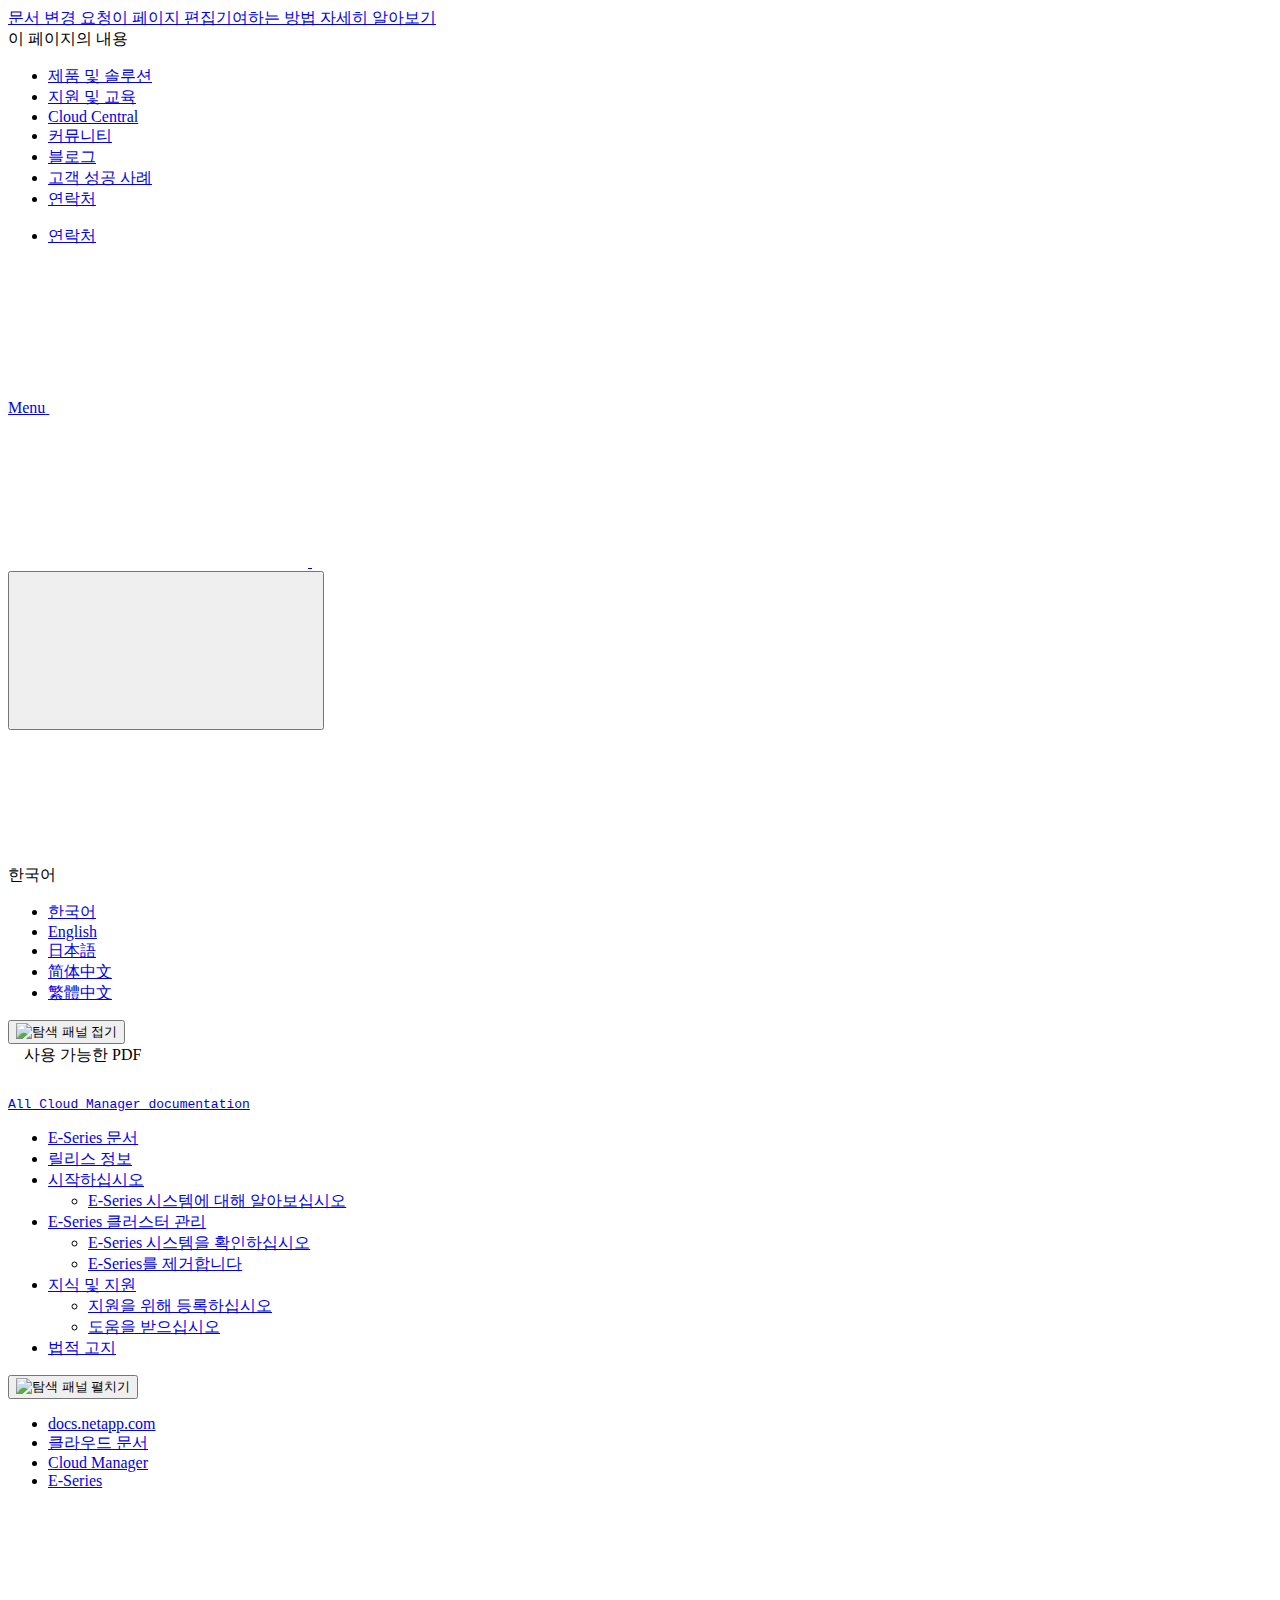
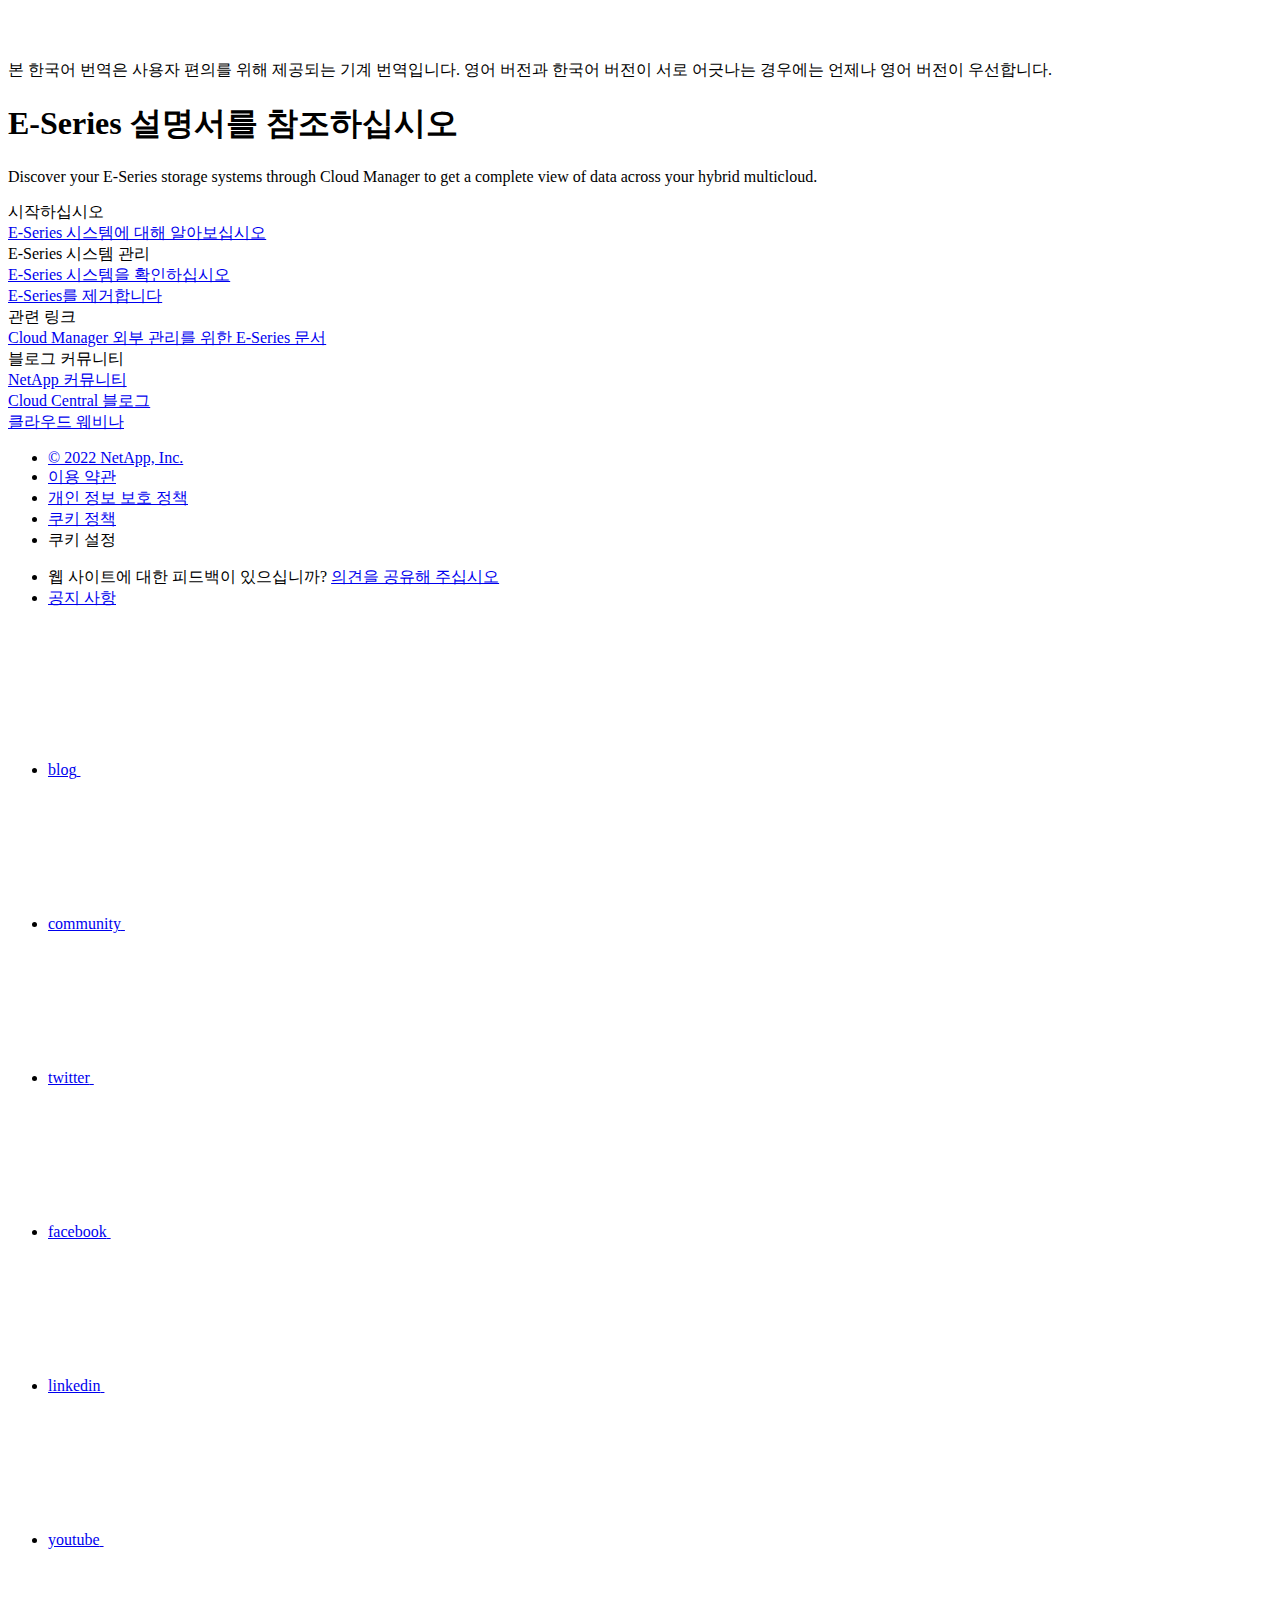
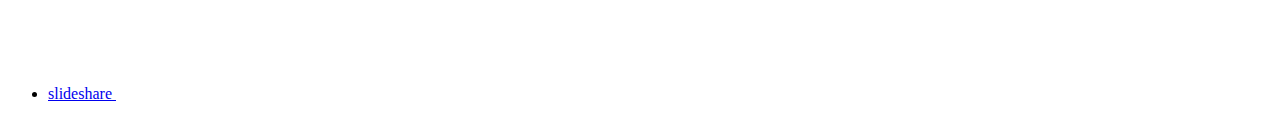
==== index.html @ c034c218 "Deploying to gh-pages from  @ ea66c9b40845c9dbe116213fdccd27b79428e49b 🚀" ====
<!DOCTYPE html>
<html lang="ko">
  <head class="at-element-marker">
  <title>E-Series 설명서를 참조하십시오 | NetApp Documentation</title>
  <meta charset="utf-8">
  <meta http-equiv="x-ua-compatible" content="ie=edge,chrome=1">
  <meta http-equiv="language" content="en">
  <meta name="viewport" content="width=device-width, initial-scale=1">
  <meta property="og:title" content="E-Series 설명서를 참조하십시오 | NetApp Documentation" />
	<meta property="og:type" content="website" />
	<meta property="og:url" content="https://docs.netapp.com/ko-kr/cloud-manager-e-series/index.html" />
	<meta property="og:description" content="Cloud Manager를 통해 E-Series 스토리지 시스템을 검색하여 하이브리드 멀티 클라우드 전체의 데이터를 완벽하게 파악할 수 있습니다." />
  <meta property="og:image" content="https://docs.netapp.com/ko-kr/cloud-manager-e-series/images/logo-tophat-social.png" />
  <meta property="og:image:alt" content="NetApp Logo" />
  <meta name="format-detection" content="telephone=no">
  <meta http-equiv="Content-Type" content="text/html; charset=utf-8">
  <meta http-equiv="encoding" content="utf-8">
  <meta http-equiv="nss-type" content="Product Documentation"/>
  <meta http-equiv="nss-subtype" content="User Guide"/><meta name="description" content="Cloud Manager를 통해 E-Series 스토리지 시스템을 검색하여 하이브리드 멀티 클라우드 전체의 데이터를 완벽하게 파악할 수 있습니다.">
  <meta name="keywords" content=" "><!-- Icons -->
  <link rel="icon" href="/ko-kr/cloud-manager-e-series/images/favicon.ico" type="image/x-icon">

  <!-- RSS Feed --><link rel="alternate" type="application/rss+xml" title="NetApp Documentation" href="/ko-kr/cloud-manager-e-series/feed.xml"><!-- CSS Definitions: NetApp CSS should be defined after generic css -->

  <!-- Elastic Search -->
  <link rel="stylesheet" href="//cdn.jsdelivr.net/searchkit/0.10.0/theme.css">

  <!-- Controls AsciiDoctor Admonition Blocks -->
  <link rel="stylesheet" type="text/css" href="/ko-kr/cloud-manager-e-series/css/font-awesome.min.css">

  <!-- Controls the shadow effect for search dropdown menu -->
  <link rel="stylesheet" href="/ko-kr/cloud-manager-e-series/css/boxshadowproperties.css">

  <!-- NetApp CSS controls the technical content -->
  <link rel="stylesheet" type="text/css" href="/ko-kr/cloud-manager-e-series/css/netapp.css">

  <!-- WWW CSS Content -->
  <link rel="stylesheet" type="text/css" href="/ko-kr/cloud-manager-e-series/css/www-luci-dotcom.min.css">
  <link rel="stylesheet" type="text/css" href="/ko-kr/cloud-manager-e-series/css/www-netapp-dotcom.css">
  <link rel="stylesheet" href="/ko-kr/cloud-manager-e-series/css/www-netapp-library-critical.min.css" media="all" >
  <link rel="stylesheet" href="/ko-kr/cloud-manager-e-series/css/www-netapp-library-non-critical.min.css" as="style" onload="this.onload=null;this.rel='stylesheet'">
  <link rel="stylesheet" href="/ko-kr/cloud-manager-e-series/css/www-netapp-library-global-header-footer.min.css">

  <!-- NetApp IE Customizations -->
  <link rel="stylesheet" href='/ko-kr/cloud-manager-e-series/css/na-utility.css' type='text/css'>
  <link rel="stylesheet" href='/ko-kr/cloud-manager-e-series/css/na-sidebar.css' type='text/css'>
  <link rel='stylesheet' href='/ko-kr/cloud-manager-e-series/css/clouddocs.css' type='text/css'>
  <link rel='stylesheet' href='/ko-kr/cloud-manager-e-series/css/custom-dropdown.css' type='text/css'>
  <link rel='stylesheet' href='/ko-kr/cloud-manager-e-series/css/na-pagenav.css' type='text/css'>

  
  <link rel="stylesheet" href="/ko-kr/cloud-manager-e-series/css/landing-page.css" type="text/css">
  <link rel="stylesheet" href="/ko-kr/cloud-manager-e-series/css/tabbed-blocks.css" type="text/css">
  <!-- Canonical url -->
  <link rel='stylesheet' href='/ko-kr/cloud-manager-e-series/css/na-feature.css' type='text/css'><!-- Top level site integrations --><script>
    function addAdobeLaunch(adobeId) {
      var head = document.getElementsByTagName('head')[0];
      var adobe = document.createElement("script");
      adobe.type = "text/plain";
      adobe.className = "optanon-category-C0002";
      adobe.src = "//assets.adobedtm.com/60287eadf1ee/c284da483c83/"+adobeId+".min.js";
      head.appendChild(adobe);
    }

    function addGoogleAnalytics(gtagId) {
      var google = document.createElement("script");
      google.type = "text/plain";
      google.className = "optanon-category-C0002";
      google.src = "https://www.googletagmanager.com/gtag/js?id="+gtagId;
      var head = document.getElementsByTagName('head')[0];
      head.appendChild(google);

      window.dataLayer = window.dataLayer || [];
      function gtag(){dataLayer.push(arguments);}
      gtag('js', new Date());
      gtag('config', gtagId);
    }

    function addConsent(consentId) {
      var head = document.getElementsByTagName('head')[0];
      var onetrustConsent = document.createElement("script");
      onetrustConsent.type = "text/javascript";
      onetrustConsent.src = "https://cdn.cookielaw.org/consent/"+consentId+"/OtAutoBlock.js";
      head.appendChild(onetrustConsent);

      var onetrustScript = document.createElement("script");
      onetrustScript.type = "text/javascript";
      onetrustScript.src = "https://cdn.cookielaw.org/scripttemplates/otSDKStub.js";
      onetrustScript.charset = "UTF-8";
      onetrustScript.dataset.documentLanguage = "true";
      onetrustScript.dataset.domainScript = consentId;
      head.appendChild(onetrustScript);
    }addConsent("72570c5c-fe30-465f-b0e0-b77f7fb4ae34");
    addAdobeLaunch("launch-e9ff3acac59f");
    addGoogleAnalytics("UA-81697994-3");function OptanonWrapper() { }
  </script>
  <script src="https://cdnjs.cloudflare.com/ajax/libs/jquery/2.1.4/jquery.min.js"></script>
  <script src="https://cdnjs.cloudflare.com/ajax/libs/jquery-cookie/1.4.1/jquery.cookie.min.js"></script>

  <!-- Used for Product Family Page Sidebar Visibility --><!-- Used to import Promise for IE. Required for SearchKit -->
  <script src="https://cdnjs.cloudflare.com/ajax/libs/bluebird/3.3.5/bluebird.min.js"></script><script src='/ko-kr/cloud-manager-e-series/js/na-search.js'></script><script src='/ko-kr/cloud-manager-e-series/js/na-pagenav.js'></script><link rel='stylesheet' href='/ko-kr/cloud-manager-e-series/css/prism.css' type='text/css'>
  <link rel='stylesheet' href='/ko-kr/cloud-manager-e-series/css/prism-netapp.css' type='text/css'>


  <script src='/ko-kr/cloud-manager-e-series/js/na-utility.js'></script>
  <script src='/ko-kr/cloud-manager-e-series/js/clouddocs.js'></script>
  <script src='/ko-kr/cloud-manager-e-series/js/jquery.navgoco.min.js'></script>
  <script src="https://maxcdn.bootstrapcdn.com/bootstrap/3.3.7/js/bootstrap.min.js" integrity="sha384-Tc5IQib027qvyjSMfHjOMaLkfuWVxZxUPnCJA7l2mCWNIpG9mGCD8wGNIcPD7Txa" crossorigin="anonymous"></script>
  <script src='/ko-kr/cloud-manager-e-series/js/toc.js'></script>
  <script src='/ko-kr/cloud-manager-e-series/js/customscripts.js'></script><script>
      $(document).ready(function() {
          
          var collapseOnInit = true;
          

          var navSettings = {
              "caretHtml": '',
              "accordion": collapseOnInit,
              "openClass": 'active', // open
              "save": false, // leave false or nav highlighting doesn't work right
              "cookie": {
                  "name": 'navgoco',
                  "expires": false,
                  "path": '/'
              },
              "slide": {
                  "duration": 400,
                  "easing": 'swing'
              }
          };

          // Initialize navgoco with default options
          $("#mysidebar").navgoco(navSettings);
          

          $("#collapseAll").click(function(e) {
              e.preventDefault();
              $("#mysidebar").navgoco('toggle', false);
          });

          $("#expandAll").click(function(e) {
              e.preventDefault();
              $("#mysidebar").navgoco('toggle', true);
          });

      });

  </script>
  <script>
      $(document).ready(function() {
          $("#tg-sb-link").click(function() {
              $("#tg-sb-sidebar").toggle();
              $("#tg-sb-content").toggleClass('col-md-9');
              $("#tg-sb-content").toggleClass('col-md-12');
              $("#tg-sb-icon").toggleClass('fa-toggle-on');
              $("#tg-sb-icon").toggleClass('fa-toggle-off');
          });
      });
  </script>
  <script src='/ko-kr/cloud-manager-e-series/js/custom-dropdown.js'></script>
  <script src='/ko-kr/cloud-manager-e-series/js/FileSaver.min.js'></script>
  <script src='/ko-kr/cloud-manager-e-series/js/jszip-utils.min.js'></script>
  <script src='/ko-kr/cloud-manager-e-series/js/jszip.min.js'></script>
  <script src='/ko-kr/cloud-manager-e-series/js/pdf-ux.js'></script>
</head>


  <body class role="document" data-flavor="">
    <div id="page" class="n-off-canvas-menu">
      <div class="n-off-canvas-menu__menu"><!--TODO: Add offcanvas code --></div>
      <div class="n-off-canvas-menu__content-wrap">
        <header class="site-header" id="banner">
  
  <!-- Start Page Toolbar -->
  
  <div class="page-nav-toolbar"><div class="page-nav-contribute"><a target="_blank" href="https://github.com/NetAppDocs/cloud-manager-e-series/issues/new?body=Page%3A%20[E-Series 설명서를 참조하십시오](https://docs.netapp.com/ko-kr/cloud-manager-e-series/index.html)&template=public-issue-template.md" class="page-nav-contribute-link" role="button"><img src="/ko-kr/cloud-manager-e-series/images/discuss-sm.svg" alt="" class="github-icon" />문서 변경 요청</a><a target="_blank" href="https://github.com/NetAppDocs/cloud-manager-e-series/blob/main/index.adoc" class="page-nav-contribute-link" role="button"><img src="/ko-kr/cloud-manager-e-series/images/edit-sm.svg" alt="" class="github-icon" />이 페이지 편집</a><a target="_blank" href="https://docs.netapp.com/us-en/contribute/" class="page-nav-contribute-link"  ><img src="/ko-kr/cloud-manager-e-series/images/article-sm.svg" alt="" class="github-icon" />기여하는 방법 자세히 알아보기</a></div>
    <div class="page-nav-container">
      <nav class="page-nav-fixed">
        <div class="page-nav-title">이 페이지의 내용</div>
        <div class="page-nav-links">
          <ul class="page-nav-inner" id="page-menu"></ul>
        </div>
      </nav>
    </div>
  </div>
  
  
  <!-- Start top_hat -->
  <div class="n-top-hat">
    <div class="n-container">
      <div class="n-top-hat__cross-property-nav">
        <ul class="n-top-hat__list">
          <li class="n-top-hat__list-item">
            <a href="https://www.netapp.com/products-a-z/" class="n-top-hat__link">제품 및 솔루션</a>
          </li>
          <li class="n-top-hat__list-item">
            <a href="https://www.netapp.com/support-and-training/netapp-university/" class="n-top-hat__link">지원 및 교육</a>
          </li>
          <li class="n-top-hat__list-item">
            <a href="https://cloud.netapp.com" class="n-top-hat__link">Cloud Central</a>
          </li>
          <li class="n-top-hat__list-item">
            <a href="https://community.netapp.com/" class="n-top-hat__link">커뮤니티</a>
          </li>
          <li class="n-top-hat__list-item">
            <a href="https://blog.netapp.com/" class="n-top-hat__link">블로그</a>
          </li>
          <li class="n-top-hat__list-item">
            <a href="https://customers.netapp.com/en/" class="n-top-hat__link">고객 성공 사례</a>
          </li>
          <li class="n-top-hat__list-item">
            <a href="https://www.netapp.com/us/contact-us/index.aspx" target="_self" class="n-top-hat__link" data-ntap-ui="contact-us">연락처</a>
          </li>
        </ul>
      </div>
      <div class="n-top-hat__utils">
        <ul class="n-top-hat__list">
          <li class="n-top-hat__list-item">
            <a href="https://www.netapp.com/us/contact-us/index.aspx" target="_self" class="n-top-hat__link" data-ntap-ui="contact-us">연락처</a>
          </li>
        </ul>
      </div>
    </div>
  </div>
  <!-- End top_hat -->

  <!-- Start property bar -->
  <style>
    .n-property-navigation-bar__menus--desktop-experience .n-menu--mega__default-content__heading span {
    color: #34B0FF;
    }
  </style>
  <div class="n-property-bar " data-ntap-ui="sticky-nav">
    <div class="n-property-bar__inner-wrap">
      <div class="n-property-bar__menu-toggle">
        <a href="#" class="n-property-bar__menu-toggle-link">
          <span class="n-property-bar__menu-toggle-text">Menu</span>
          <svg class="n-icon-bars n-property-bar__menu-toggle-icon" aria-labelledby="title">
            <title>bars</title>
            <use xlink:href="/ko-kr/cloud-manager-e-series/common/svg/sprite.svg#bars"></use>
          </svg>
        </a>
      </div>
      <div class="n-property-bar__property-mark ">
        <a href="https://www.netapp.com" class="n-property-bar__property-link">
          <div class="n-property-bar__logo">
            <svg class="n-icon-netapp-mark n-icon-netapp-mark n-property-bar__netapp-mark-icon" aria-labelledby="title">
              <title>netapp-mark</title>
              <use xlink:href="/ko-kr/cloud-manager-e-series/common/svg/sprite.svg#netapp-mark"></use>
            </svg>
            <svg class="n-icon-netapp-logo n-property-bar__logo-svg" aria-labelledby="title">
              <title>netapp-logo</title>
              <use xlink:href="/ko-kr/cloud-manager-e-series/common/svg/sprite.svg#netapp-logo"></use>
            </svg>
          </div>
        </a>
      </div>

      
      <div class="search-property-bar">
        <div id="search-demo-container" class="searchbox n-property-bar__search">
          <div id="react-search" 
          data-search-html="/ko-kr/cloud-manager-e-series/search.html"
          data-type="widget" 
          data-placeholder="설명서 검색"
          data-no-results-found="{query}에 대한 결과를 찾을 수 없음"
          data-did-you-mean="{suggestion}을(를) 검색해보십시오."
          data-no-results-found-did-you-mean="{query}에 대한 결과를 찾을 수 없습니다. {suggestion}을(를) 검색하려 하셨습니까?"
          data-results-found="{hitCount}개의 결과를 찾음"
          data-error-message="We're sorry, an issue occurred when fetching your results. Please try again."
          data-error-reset="Reset Search"
          data-sk-es-pf-indexes=""
          data-flavor=""></div>
          <button class="n-property-bar__search-toggle-button" type="button">
            <svg class="n-icon-search n-property-bar__search-toggle-button-icon" aria-labelledby="title">
              <title>search</title>
              <use xmlns:xlink="http://www.w3.org/1999/xlink" xlink:href="/ko-kr/cloud-manager-e-series/common/svg/sprite.svg#search"></use>
            </svg>
          </button>
        </div>
      </div>
      
    </div>
  </div>
  <div class="n-property-bar__toolbar">
    <!-- Start Language Selector --><div id="language-dropdown" class="custom-dropdown custom-dropdown-lang">
      <div class="custom-dropdown-select custom-dropdown-select-lang">
      <span class="lang-name">한국어</span>
          <svg class="n-globe__icon" aria-labelledby="title">
            <title>globe</title>
            <use xmlns:xlink="http://www.w3.org/1999/xlink" xlink:href="/ko-kr/cloud-manager-e-series/common/svg/sprite.svg#globe"></use>
          </svg>
        </button>
      </div>

      <ul class="custom-dropdown-menu"><li>
          <a href="https://docs.netapp.com/ko-kr/cloud-manager-e-series/index.html" target="_self"><span translate="no" class="notranslate">한국어</span></a>
        </li><li>
          <a href="https://docs.netapp.com/us-en/cloud-manager-e-series/index.html" target="_self"><span translate="no" class="notranslate">English</span></a>
        </li><li>
          <a href="https://docs.netapp.com/ja-jp/cloud-manager-e-series/index.html" target="_self"><span translate="no" class="notranslate">日本語</span></a>
        </li><li>
          <a href="https://docs.netapp.com/zh-cn/cloud-manager-e-series/index.html" target="_self"><span translate="no" class="notranslate">简体中文</span></a>
        </li><li>
          <a href="https://docs.netapp.com/zh-tw/cloud-manager-e-series/index.html" target="_self"><span translate="no" class="notranslate">繁體中文</span></a>
        </li></ul>
    </div><!-- End Language Selector -->

    <div class="n-property-bar__cta"></div>
  </div>
  <script>
    $(function(){
        var currentLocalization = $('html').attr('lang');

        var localizationsDictionary = {
            "en-CA" : "https://www.netapp.com/search/index.aspx?for_cr=canada&",
            "en-IN" : "https://www.netapp.com/search/index.aspx?for_cr=india&",
            "nl-NL" : "https://www.netapp.com/search/index.aspx?for_cr=netherlands&",
            "ru-RU" : "https://www.netapp.com/search/index.aspx?for_cr=russia&",
            "sv-SE" : "https://www.netapp.com/search/index.aspx?for_cr=sweden&",
            "it-IT" : "https://www.netapp.com/search/index.aspx?for_cr=italy&",
            "he-IL" : "https://www.netapp.com/search/index.aspx?for_cr=israel&",
            "ko-KR" : "https://www.netapp.com/search/index.aspx?for_cr=korea&",
            "zh-TW" : "https://www.netapp.com/search/index.aspx?for_cr=taiwan&",
            "en-GB" : "https://www.netapp.com/search/index.aspx?for_cr=unitedkingdom&",
            "en-SG" : "https://www.netapp.com/search/index.aspx?for_cr=asean&",
            "en-AU" : "https://www.netapp.com/search/index.aspx?for_cr=australia&",
            "pt-BR" : "https://www.netapp.com/search/index.aspx?for_cr=brasil&",
            "de-CH" : "https://www.netapp.com/search/index.aspx?for_cr=switzerland&",
            "es-MX" : "https://www.netapp.com/search/index.aspx?for_cr=mexico&"
        };

        if($('html').hasClass('ntap-whitelisted') && localizationsDictionary.hasOwnProperty(currentLocalization)) {
            $('.n-property-bar__property-link').attr('href', '/');
        }
    });
  </script>
  <!-- End property bar -->
</header>


        <main id="n-main-content" class="n-main-content">
          <!-- Start Documentation Content -->
<div class="ie-main">
  <!-- Sidebar Column -->
  
  <div class="col-md-3" id="sidebar-height">
      <button id="btn-sidebar-collapse" onclick="hideSidebar()"><img src="/ko-kr/cloud-manager-e-series/images/collapse.png" alt="탐색 패널 접기"></button>
      <div class="n-pdf-header">
  <a id="toggleButtonPdf" class="n-pdf-button" type="button">
    <img src="/ko-kr/cloud-manager-e-series/images/pdf.png" alt="" width="16" height="16"/>사용 가능한 PDF<span>
    </span>
  </a>
</div>
<div class="n-pdf-body-container">
  <ul id="toggleContainerPdf" class="n-pdf-body" style="display:none;"><li class="pdf-ux-container">
        
        
        
        <a target="_blank" href="/ko-kr/cloud-manager-e-series/pdfs/fullsite-sidebar/E_Series_설명서를_참조하십시오.pdf" >
          <img src="/ko-kr/cloud-manager-e-series/images/pdf.png" alt="" width="16" height="16"/>이 문서 사이트의 PDF</a>
    <ul class="subfolders" id="pdf-remove" style="display:none;"><li class="active"></li></ul>
  





    
      <ul class="subfolders" style="display:none;">
        <li class="pdf-ux-container">
          
          
          
          <a target="_blank" 
            
              href="/ko-kr/cloud-manager-e-series/pdfs/sidebar/시작하십시오.pdf" 
            
          >
            <img src="/ko-kr/cloud-manager-e-series/images/pdf.png" alt="" width="16" height="16"/>
            시작하십시오
          </a>
          


        </li>
      </ul>
    

  



    
      <ul class="subfolders" style="display:none;">
        <li class="pdf-ux-container">
          
          
          
          <a target="_blank" 
            
              href="/ko-kr/cloud-manager-e-series/pdfs/sidebar/E_Series_클러스터_관리.pdf" 
            
          >
            <img src="/ko-kr/cloud-manager-e-series/images/pdf.png" alt="" width="16" height="16"/>
            E-Series 클러스터 관리
          </a>
          




        </li>
      </ul>
    

  



    
      <ul class="subfolders" style="display:none;">
        <li class="pdf-ux-container">
          
          
          
          <a target="_blank" 
            
              href="/ko-kr/cloud-manager-e-series/pdfs/sidebar/지식_및_지원.pdf" 
            
          >
            <img src="/ko-kr/cloud-manager-e-series/images/pdf.png" alt="" width="16" height="16"/>
            지식 및 지원
          </a>
          




        </li>
      </ul>
    

  



</li></ul>
  <div class="zip-pdf-link-container" style="display: none;">   
    <a href="#" id="zipPdf">
      <img src="/ko-kr/cloud-manager-e-series/images/pdf-zip.png" alt="" width="16" height="16"/>
      <pre>별도의 PDF 문서 모음<span class="zip-size"></span></pre>
    </a><div id="zip-link-popup" class="hide">
    <div class="inner-modal">
        <div class="downloading-progress">
            <div class="spinner"></div>
            <h1>Creating your file...</h1>
            <div>This may take a few minutes. Thanks for your patience.</div>
            <button class="cancel-download-btn" type="button">Cancel</button>
        </div>
        <div class="download-complete hide">
            <div class="done-icon">
                <svg xmlns="http://www.w3.org/2000/svg" width="24" height="24" viewBox="0 0 24 24"><path d="M20.285 2l-11.285 11.567-5.286-5.011-3.714 3.716 9 8.728 15-15.285z"/></svg>
            </div>
            <div>Your file is ready</div>
            <button class="cancel-download-btn" type="button">OK</button>
        </div>
    </div>
</div>
<script>
    $(".cancel-download-btn").click(function(){
        $("#zip-link-popup").addClass("hide");
        $("#zip-link-popup .downloading-progress").removeClass("hide");
        $("#zip-link-popup .download-complete").addClass("hide");
    });
</script></div>
</div>
<script>
  $("#toggleContainerPdf li.active:last-child").parents('ul.subfolders').toggle('display');
  $("#toggleButtonPdf").click(function () {
    $("#toggleContainerPdf").toggle('display');
    $(".n-pdf-body-container .zip-pdf-link-container").toggle('display');
  });
</script><div class="prod-nav" id="product-nav">
  <a target="_self" class="prod-fam-nav" href="https://docs.netapp.com/ko-kr/cloud-manager-family/"><img src="/ko-kr/cloud-manager-e-series/images/left_arrow.png" alt=""><pre>All Cloud Manager documentation</pre></a>
</div><div class="sidebar-nav-container" id="mysidebardiv">
  <ul id="mysidebar" class="nav"><li 
      data-pdf-exists="true" 
      data-pdf-filename="E-Series 문서"
      data-li-level="1#" 
      class="  active "
    ><a class="na-navbar-padding" href="/ko-kr/cloud-manager-e-series/index.html">
        E-Series 문서
      </a></li><li 
      data-pdf-exists="true" 
      data-pdf-filename="릴리스 정보"
      data-li-level="1#" 
      class=" "
    ><a class="na-navbar-padding" href="/ko-kr/cloud-manager-e-series/whats-new.html">
        릴리스 정보
      </a></li><li 
      data-pdf-exists="true" 
      data-pdf-filename="시작하십시오"
      data-li-level="1" 
      class="subfolders "
    ><a href="#">
        <div class="na-navbar-padding"> 시작하십시오</div>
      </a>
      <ul>
        <li 
      data-pdf-exists="true" 
      data-pdf-filename="E-Series 시스템에 대해 알아보십시오"
      data-li-level="2#" 
      class=" "
    ><a class="na-navbar-padding" href="/ko-kr/cloud-manager-e-series/task-discover-e-series.html">
        E-Series 시스템에 대해 알아보십시오
      </a></li></ul></li><li 
      data-pdf-exists="true" 
      data-pdf-filename="E-Series 클러스터 관리"
      data-li-level="1" 
      class="subfolders "
    ><a href="#">
        <div class="na-navbar-padding"> E-Series 클러스터 관리</div>
      </a>
      <ul>
        <li 
      data-pdf-exists="true" 
      data-pdf-filename="E-Series 시스템을 확인하십시오"
      data-li-level="2#" 
      class=" "
    ><a class="na-navbar-padding" href="/ko-kr/cloud-manager-e-series/task-view-e-series.html">
        E-Series 시스템을 확인하십시오
      </a></li><li 
      data-pdf-exists="true" 
      data-pdf-filename="E-Series를 제거합니다"
      data-li-level="2#" 
      class=" "
    ><a class="na-navbar-padding" href="/ko-kr/cloud-manager-e-series/task-remove-e-series.html">
        E-Series를 제거합니다
      </a></li></ul></li><li 
      data-pdf-exists="true" 
      data-pdf-filename="지식 및 지원"
      data-li-level="1" 
      class="subfolders "
    ><a href="#">
        <div class="na-navbar-padding"> 지식 및 지원</div>
      </a>
      <ul>
        <li 
      data-pdf-exists="true" 
      data-pdf-filename="지원을 위해 등록하십시오"
      data-li-level="2#" 
      class=" "
    ><a class="na-navbar-padding" href="/ko-kr/cloud-manager-e-series/task-support-registration.html">
        지원을 위해 등록하십시오
      </a></li><li 
      data-pdf-exists="true" 
      data-pdf-filename="도움을 받으십시오"
      data-li-level="2#" 
      class=" "
    ><a class="na-navbar-padding" href="/ko-kr/cloud-manager-e-series/task-get-help.html">
        도움을 받으십시오
      </a></li></ul></li><li 
      data-pdf-exists="true" 
      data-pdf-filename="법적 고지"
      data-li-level="1#" 
      class=" "
    ><a class="na-navbar-padding" href="/ko-kr/cloud-manager-e-series/legal-notices.html">
        법적 고지
      </a></li></ul>
</div>
<script>
  window.onscroll = () => {
    const value = -40 - (document.body.scrollHeight - (window.innerHeight + document.scrollingElement.scrollTop));
    
    document.getElementById("sidebar-height").style.bottom = Math.max(0,value) + "px";
};
</script>
<!-- this highlights the active parent class in the navgoco sidebar. this is critical so that the parent expands when you're viewing a page. This must appear below the sidebar code above. Otherwise, if placed inside customscripts.js, the script runs before the sidebar code runs and the class never gets inserted.-->
<script>$("li.active").parents('li').toggleClass("active");</script>


  </div>
  

  <div class="ie-content-pane n-doc__component-detail-content n-doc__component-detail-content--show-code">
    <!-- Begin of page container --><article class="page-content" id="main">
      <div class="ie-utility">
  <button id="btn-sidebar-expand" onclick="showSidebar()"><img src="/ko-kr/cloud-manager-e-series/images/expand.png" alt="탐색 패널 펼치기"></button>
  <div class="ie-menu">
    <div class="n-breadcrumb">
      <ul class="n-breadcrumb__list">
        <li class="n-breadcrumb__list-item">
          <a href="https://docs.netapp.com">docs.netapp.com</a>
        </li>
        
        <li class="n-breadcrumb__list-item">
          <a href="https://docs.netapp.com/us-en/cloud/">클라우드 문서</a>
        </li>
        

        
        <li class="n-breadcrumb__list-item">
          <a href="https://docs.netapp.com/ko-kr/cloud-manager-family/">Cloud Manager</a>
        </li>
        

        <li class="n-breadcrumb__list-item">
          <a href="/ko-kr/cloud-manager-e-series/">E-Series</a>
        </li>

      </ul>
    </div>
    <div style="clear: both"></div><!-- Main needs to have height -->
  </div>
</div>

      <div class="n-band n-band--docs n-band--belted">
  <div class="n-container" style="margin: 0 auto; padding: 0;">
    <div class="n-row">
      <div class="n-col-sm-12"><div class="ie-nmt-disclaimer">
          <span>
            <div class="ie-nmt-disclaimer-container">
              <div class="ie-nmt-disclaimer-icon">
                <svg class="luci-icon" aria-hidden="true">
                  <use xlink:href="/ko-kr/cloud-manager-e-series/common/svg/sprite.svg#circle-info">
                </svg>
              </div>
              <div class="ie-nmt-disclaimer-content">
                <span> 본 한국어 번역은 사용자 편의를 위해 제공되는 기계 번역입니다. 영어 버전과 한국어 버전이 서로 어긋나는 경우에는 언제나 영어 버전이 우선합니다. </span>
              </div>
              <div style="clear:both;"></div>
            </div>
          </span>
        </div><div class="n-doc__component-detail-heading-wrap">
          <h1 class="n-doc__component-detail-heading">E-Series 설명서를 참조하십시오</h1>
        </div>
        <section class="n-band__section">
  <p>Discover your E-Series storage systems through Cloud Manager to get a complete view of data across your hybrid multicloud.</p>
</section><div class="n-band__content">
  <div class="n-layout-flex" data-ntap-layout="4">
    
      
        <div class="n-feature-block n-feature-block__align--center n-layout-flex__item ie-feature-block">
          <div class="n-feature-block__content">
            <div class="ie-feature-block__header">
              <div class="ie-feature-block__text">
                시작하십시오
              </div>
            </div>
            
              
                <div class="ie-feature-block__section">
                  
                  
                  <a class="ie-feature-block__link" target="_self" href="task-discover-e-series.html">E-Series 시스템에 대해 알아보십시오</a>
                </div>
              
            
          </div>
        </div>
      
    
      
        <div class="n-feature-block n-feature-block__align--center n-layout-flex__item ie-feature-block">
          <div class="n-feature-block__content">
            <div class="ie-feature-block__header">
              <div class="ie-feature-block__text">
                E-Series 시스템 관리
              </div>
            </div>
            
              
                <div class="ie-feature-block__section">
                  
                  
                  <a class="ie-feature-block__link" target="_self" href="task-view-e-series.html">E-Series 시스템을 확인하십시오</a>
                </div>
              
            
              
                <div class="ie-feature-block__section">
                  
                  
                  <a class="ie-feature-block__link" target="_self" href="task-remove-e-series.html">E-Series를 제거합니다</a>
                </div>
              
            
          </div>
        </div>
      
    
      
        <div class="n-feature-block n-feature-block__align--center n-layout-flex__item ie-feature-block">
          <div class="n-feature-block__content">
            <div class="ie-feature-block__header">
              <div class="ie-feature-block__text">
                관련 링크
              </div>
            </div>
            
              
                <div class="ie-feature-block__section">
                  
                  
                  <a class="ie-feature-block__link" target="_blank" href="https://docs.netapp.com/us-en/e-series-family/">Cloud Manager 외부 관리를 위한 E-Series 문서</a>
                </div>
              
            
          </div>
        </div>
      
    
      
        <div class="n-feature-block n-feature-block__align--center n-layout-flex__item ie-feature-block">
          <div class="n-feature-block__content">
            <div class="ie-feature-block__header">
              <div class="ie-feature-block__text">
                블로그 커뮤니티
              </div>
            </div>
            
              
                <div class="ie-feature-block__section">
                  
                  
                  <a class="ie-feature-block__link" target="_blank" href="https://community.netapp.com/t5/Cloud-Data-Services/ct-p/CDS">NetApp 커뮤니티</a>
                </div>
              
            
              
                <div class="ie-feature-block__section">
                  
                  
                  <a class="ie-feature-block__link" target="_blank" href="https://cloud.netapp.com/blog">Cloud Central 블로그</a>
                </div>
              
            
              
                <div class="ie-feature-block__section">
                  
                  
                  <a class="ie-feature-block__link" target="_blank" href="https://cloud.netapp.com/events">클라우드 웨비나</a>
                </div>
              
            
          </div>
        </div>
      
    
  </div>
</div>

        <section class="n-band__section">
          
        </section>
      </div>
    </div>
  </div>
</div>

    </article>
    <!-- Page Container -->
  </div>

  <div style="clear: both"></div><!-- Main needs to have height --></div>

        </main>

        <footer class="n-footer">
  <div class="n-footer__bottom">
    <div class="n-container">
      <div class="n-footer__bottom-left">
        <div class="n-footer__copyright">
          <ul class="n-footer__copyright-list">
            <li class="n-footer__copyright-link">
              <a href="https://www.netapp.com/us/legal/copyright.aspx">© 2022 NetApp, Inc.</a>
            </li>
            <li class="n-footer__copyright-link">
              <a href="https://www.netapp.com/company/legal/terms-of-use/">이용 약관</a>
            </li>
            <li class="n-footer__copyright-link">
              <a href="https://www.netapp.com/company/legal/privacy-policy/">개인 정보 보호 정책</a>
            </li>
            <li class="n-footer__copyright-link">
              <a href="https://www.netapp.com/company/legal/cookie-policy/">쿠키 정책</a>
            </li>
            <li class="n-footer__copyright-link">
              <a class="ot-sdk-show-settings">쿠키 설정</a>
            </li>
          </ul>
        </div>
      </div>
      <div class="n-footer__bottom-right">
        <div class="n-footer__copyright">
          <ul class="n-footer__copyright-list">
            <li class="n-footer__copyright-link">
              <span class="n-footer__fine-print">웹 사이트에 대한 피드백이 있으십니까?</span>
              <a target="_self" href="javascript:netapp_mailto()">의견을 공유해 주십시오</a>
            </li>
            <li class="n-footer__copyright-link">
              <a href="https://docs.netapp.com/ko-kr/announcements/">공지 사항</a>
            </li>
          </ul>
        </div>
        <div class="n-footer__social-links">
          <ul class="n-footer__social-link-list">
            <li class="n-footer__social-link-list-item">
              <a class="n-footer__social-link" data-ntap-social="follow-blog" href="https://blog.netapp.com"
                target="_blank" title="blog" alt="blog">
                <span class="n-footer__social-link-text">blog</span>
                <svg class="n-icon-blog n-footer__social-link-icon" aria-labelledby="title">
                  <title>blog@</title>
                  <use xmlns:xlink="http://www.w3.org/1999/xlink"
                    xlink:href="/ko-kr/cloud-manager-e-series/common/svg/sprite.svg#blog"></use>
                </svg>
              </a>
            </li>
            <li class="n-footer__social-link-list-item">
              <a class="n-footer__social-link" data-ntap-social="follow-community" href="https://community.netapp.com/"
                target="_blank" title="community" alt="community">
                <span class="n-footer__social-link-text">community</span>
                <svg class="n-icon-community n-footer__social-link-icon" aria-labelledby="title">
                  <title>community@</title>
                  <use xmlns:xlink="http://www.w3.org/1999/xlink"
                    xlink:href="/ko-kr/cloud-manager-e-series/common/svg/sprite.svg#comments"></use>
                </svg>
              </a>
            </li>
            <li class="n-footer__social-link-list-item">
              <a class="n-footer__social-link" data-ntap-social="follow-twitter" href="https://twitter.com/netapp"
                target="_blank" title="twitter" alt="twitter">
                <span class="n-footer__social-link-text">twitter</span>
                <svg class="n-icon-twitter n-footer__social-link-icon" aria-labelledby="title">
                  <title>twitter@</title>
                  <use xmlns:xlink="http://www.w3.org/1999/xlink"
                    xlink:href="/ko-kr/cloud-manager-e-series/common/svg/sprite.svg#twitter"></use>
                </svg>
              </a>
            </li>
            <li class="n-footer__social-link-list-item">
              <a class="n-footer__social-link" data-ntap-social="follow-facebook" href="https://www.facebook.com/NetApp"
                target="_blank" title="facebook" alt="facebook">
                <span class="n-footer__social-link-text">facebook</span>
                <svg class="n-icon-facebook n-footer__social-link-icon" aria-labelledby="title">
                  <title>facebook@</title>
                  <use xmlns:xlink="http://www.w3.org/1999/xlink"
                    xlink:href="/ko-kr/cloud-manager-e-series/common/svg/sprite.svg#facebook"></use>
                </svg>
              </a>
            </li>
            <li class="n-footer__social-link-list-item">
              <a class="n-footer__social-link" data-ntap-social="follow-linkedin"
                href="https://www.linkedin.com/company/netapp" target="_blank" title="linkedin" alt="linkedin">
                <span class="n-footer__social-link-text">linkedin</span>
                <svg class="n-icon-linkedin n-footer__social-link-icon" aria-labelledby="title">
                  <title>linkedin@</title>
                  <use xmlns:xlink="http://www.w3.org/1999/xlink"
                    xlink:href="/ko-kr/cloud-manager-e-series/common/svg/sprite.svg#linkedin"></use>
                </svg>
              </a>
            </li>
            <li class="n-footer__social-link-list-item">
              <a class="n-footer__social-link" data-ntap-social="follow-youtube"
                href="https://www.youtube.com/user/NetAppTV" target="_blank" title="youtube" alt="youtube">
                <span class="n-footer__social-link-text">youtube</span>
                <svg class="n-icon-youtube n-footer__social-link-icon" aria-labelledby="title">
                  <title>youtube@</title>
                  <use xmlns:xlink="http://www.w3.org/1999/xlink"
                    xlink:href="/ko-kr/cloud-manager-e-series/common/svg/sprite.svg#youtube"></use>
                </svg>
              </a>
            </li>
            <li class="n-footer__social-link-list-item">
              <a class="n-footer__social-link" data-ntap-social="follow-slideshare"
                href="https://www.slideshare.net/NetApp" target="_blank" title="slideshare" alt="slideshare">
                <span class="n-footer__social-link-text">slideshare</span>
                <svg class="n-icon-slideshare n-footer__social-link-icon" aria-labelledby="title">
                  <title>slideshare@</title>
                  <use xmlns:xlink="http://www.w3.org/1999/xlink"
                    xlink:href="/ko-kr/cloud-manager-e-series/common/svg/sprite.svg#slideshare"></use>
                </svg>
              </a>
            </li>
          </ul>
        </div>
      </div>
    </div>
  </div>
</footer>

      </div><!-- Elasticsearch JS -->
      <script type="text/javascript" src='/ko-kr/cloud-manager-e-series/js/bundle.js'></script>

      <!-- Syntax Highlighting -->
      <script type="text/javascript" src='/ko-kr/cloud-manager-e-series/js/prism.js'></script>
      <script type="text/javascript" src='/ko-kr/cloud-manager-e-series/js/prism-curl.js'></script>
    </div>
    <script>
      document.body.offsetWidth=1903;
      cookieLaw = {}
      cookieLaw.euCountry = "US";
      cookieLaw.invoke = function(){return false;}
    </script>
    <script src='/ko-kr/cloud-manager-e-series/js/www-ntap.js'></script>
    <script src='/ko-kr/cloud-manager-e-series/js/tabbed-blocks.js'></script>
    <script src='/ko-kr/cloud-manager-e-series/js/sidebar.js'></script>
  </body></html>
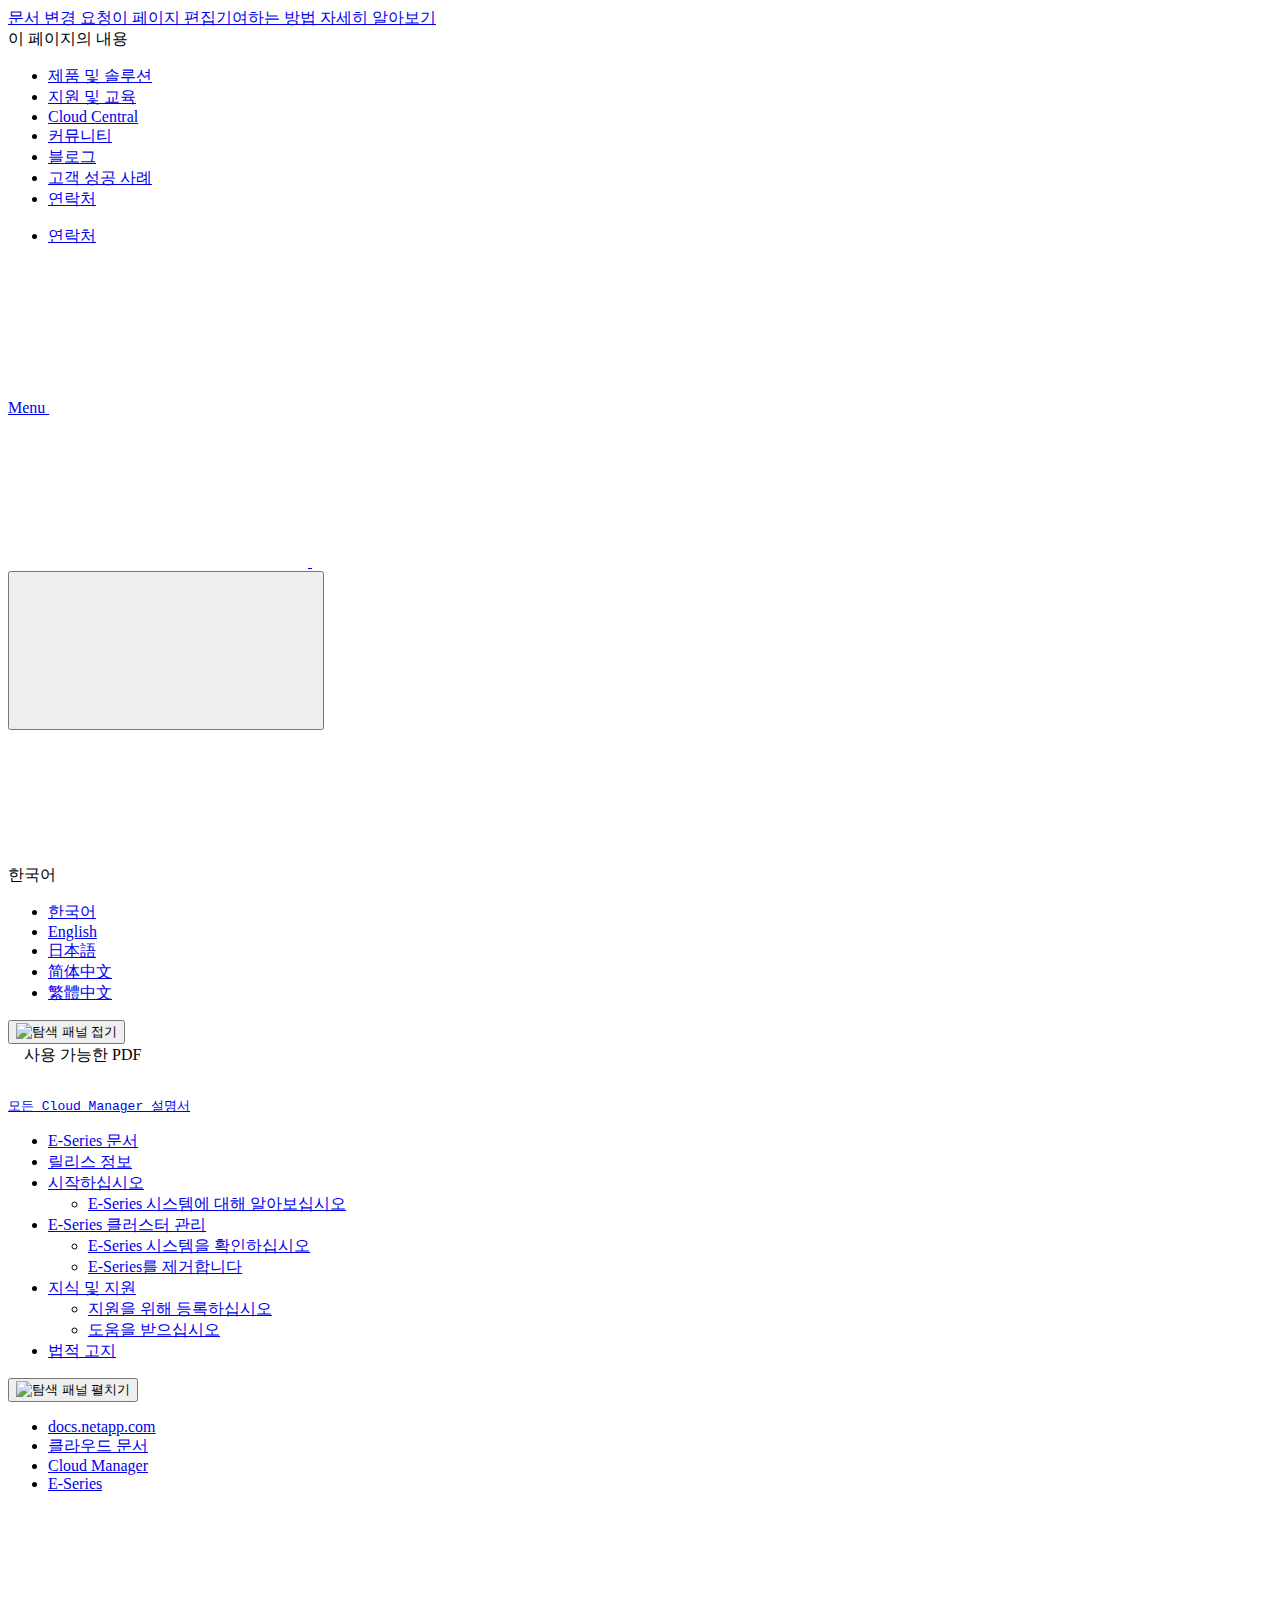
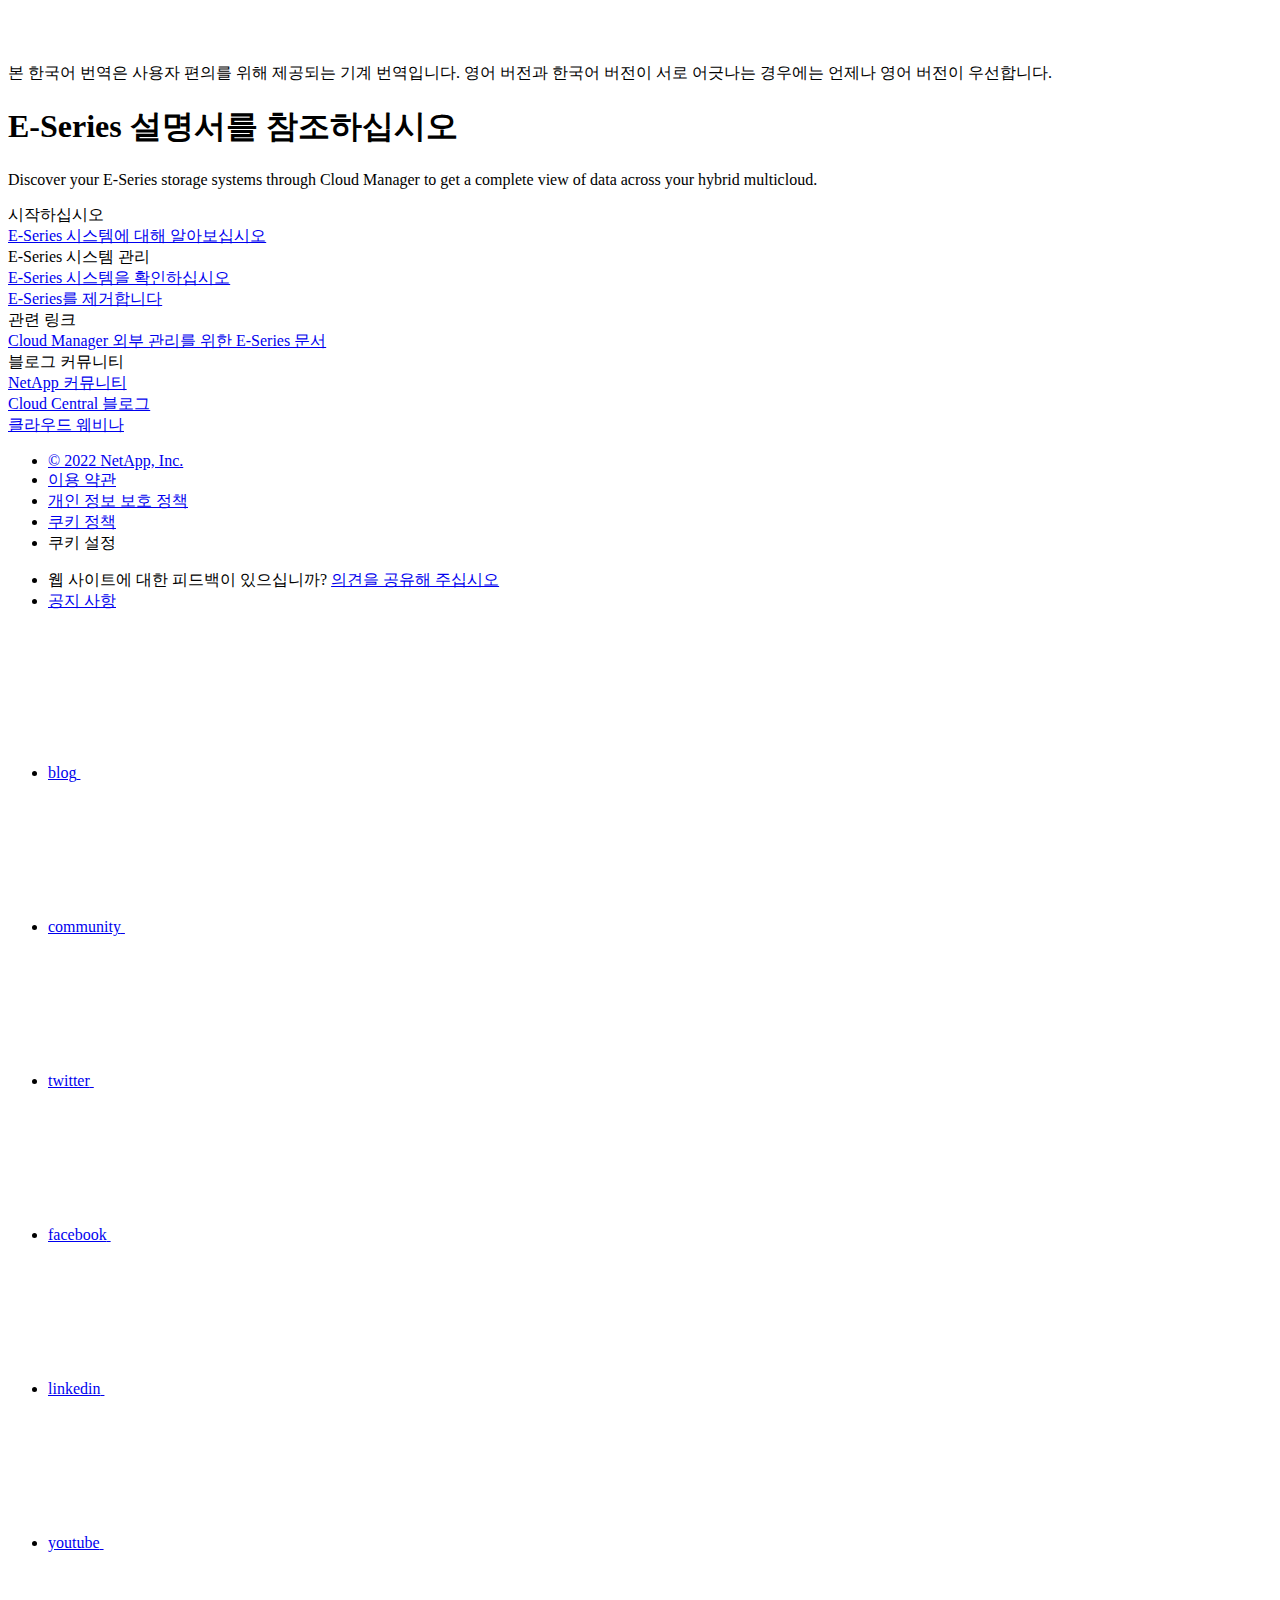
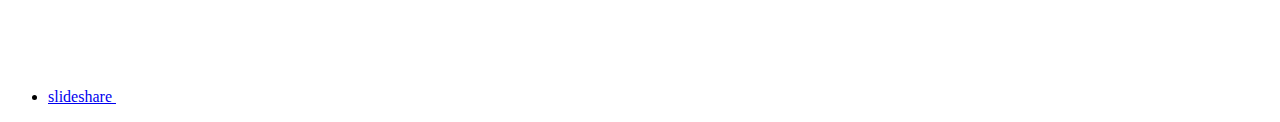
==== commit b1138d74: "Deploying to gh-pages from  @ 02d74eec7b87ac7648d0df2c575e24c1ea70f6eb 🚀" ====
--- a/index.html
+++ b/index.html
@@ -482,7 +482,7 @@
     $(".n-pdf-body-container .zip-pdf-link-container").toggle('display');
   });
 </script><div class="prod-nav" id="product-nav">
-  <a target="_self" class="prod-fam-nav" href="https://docs.netapp.com/ko-kr/cloud-manager-family/"><img src="/ko-kr/cloud-manager-e-series/images/left_arrow.png" alt=""><pre>All Cloud Manager documentation</pre></a>
+  <a target="_self" class="prod-fam-nav" href="https://docs.netapp.com/ko-kr/cloud-manager-family/"><img src="/ko-kr/cloud-manager-e-series/images/left_arrow.png" alt=""><pre>모든 Cloud Manager 설명서</pre></a>
 </div><div class="sidebar-nav-container" id="mysidebardiv">
   <ul id="mysidebar" class="nav"><li 
       data-pdf-exists="true" 
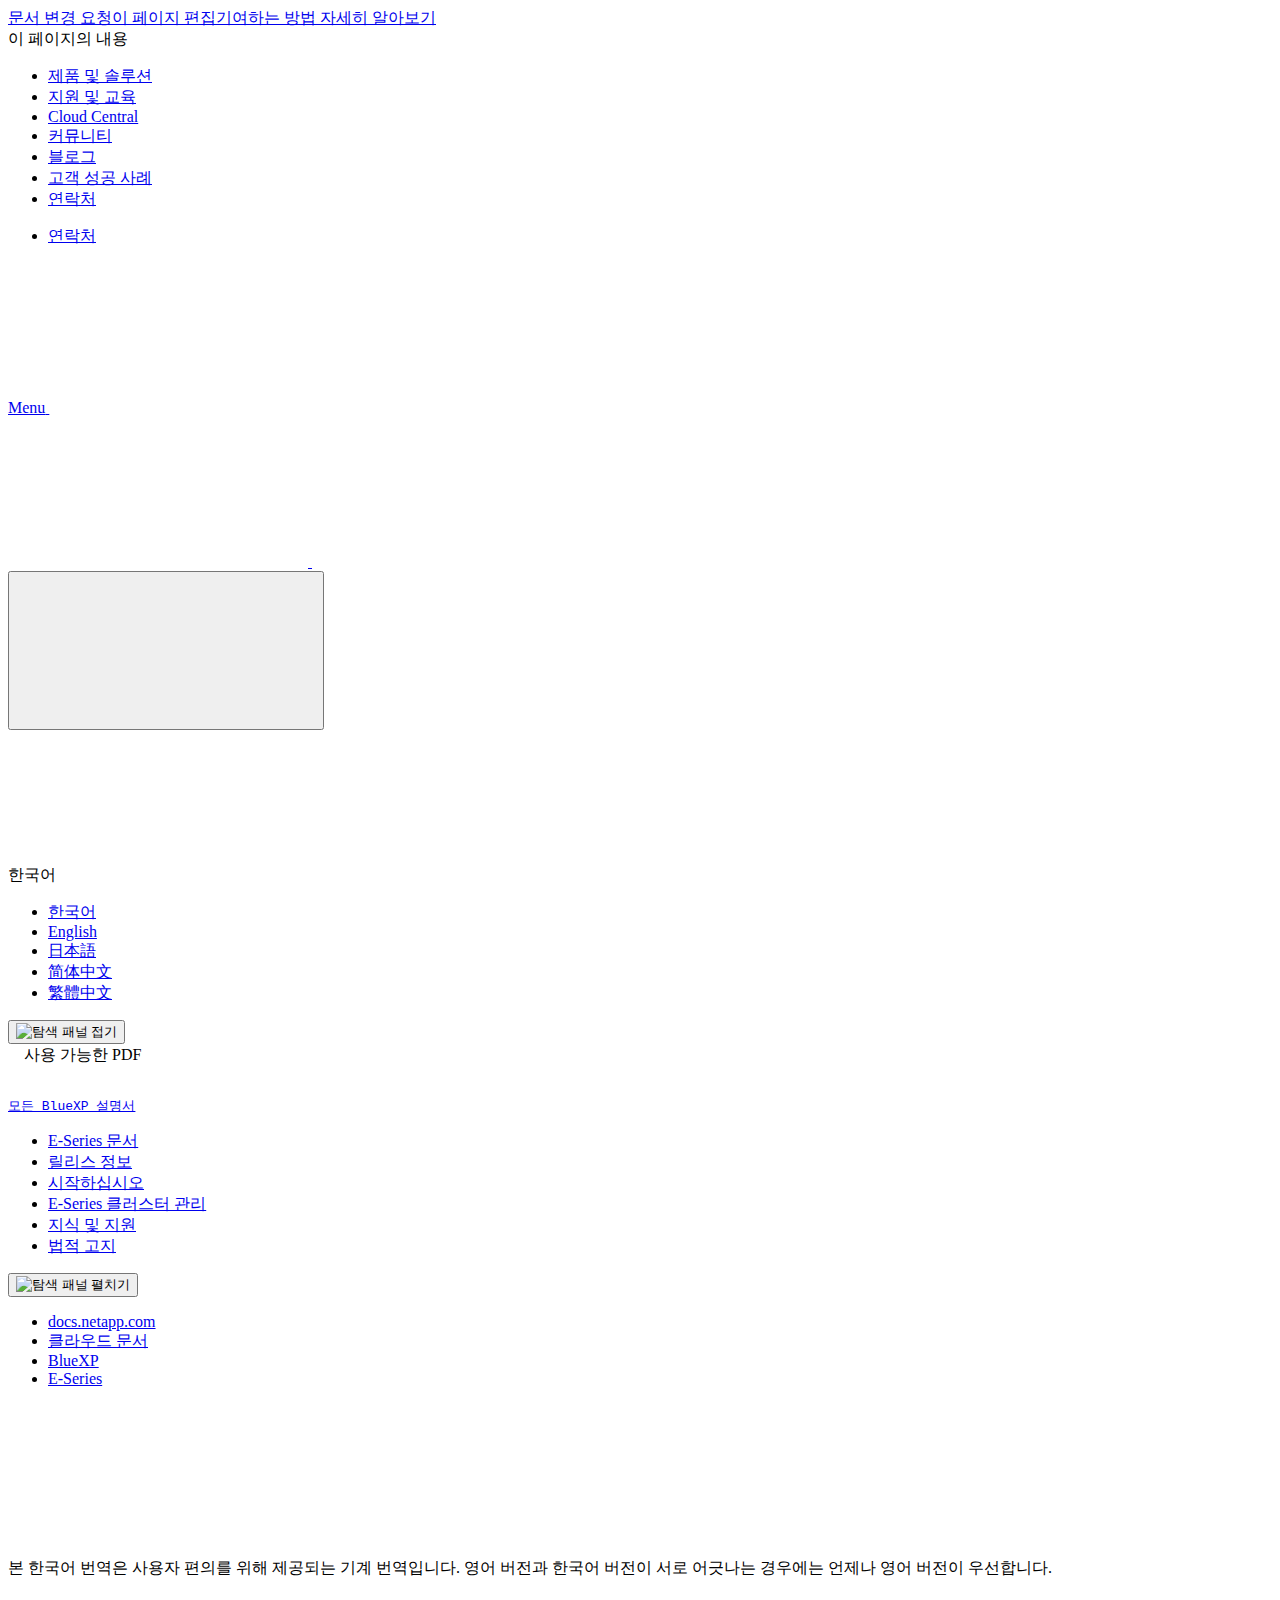
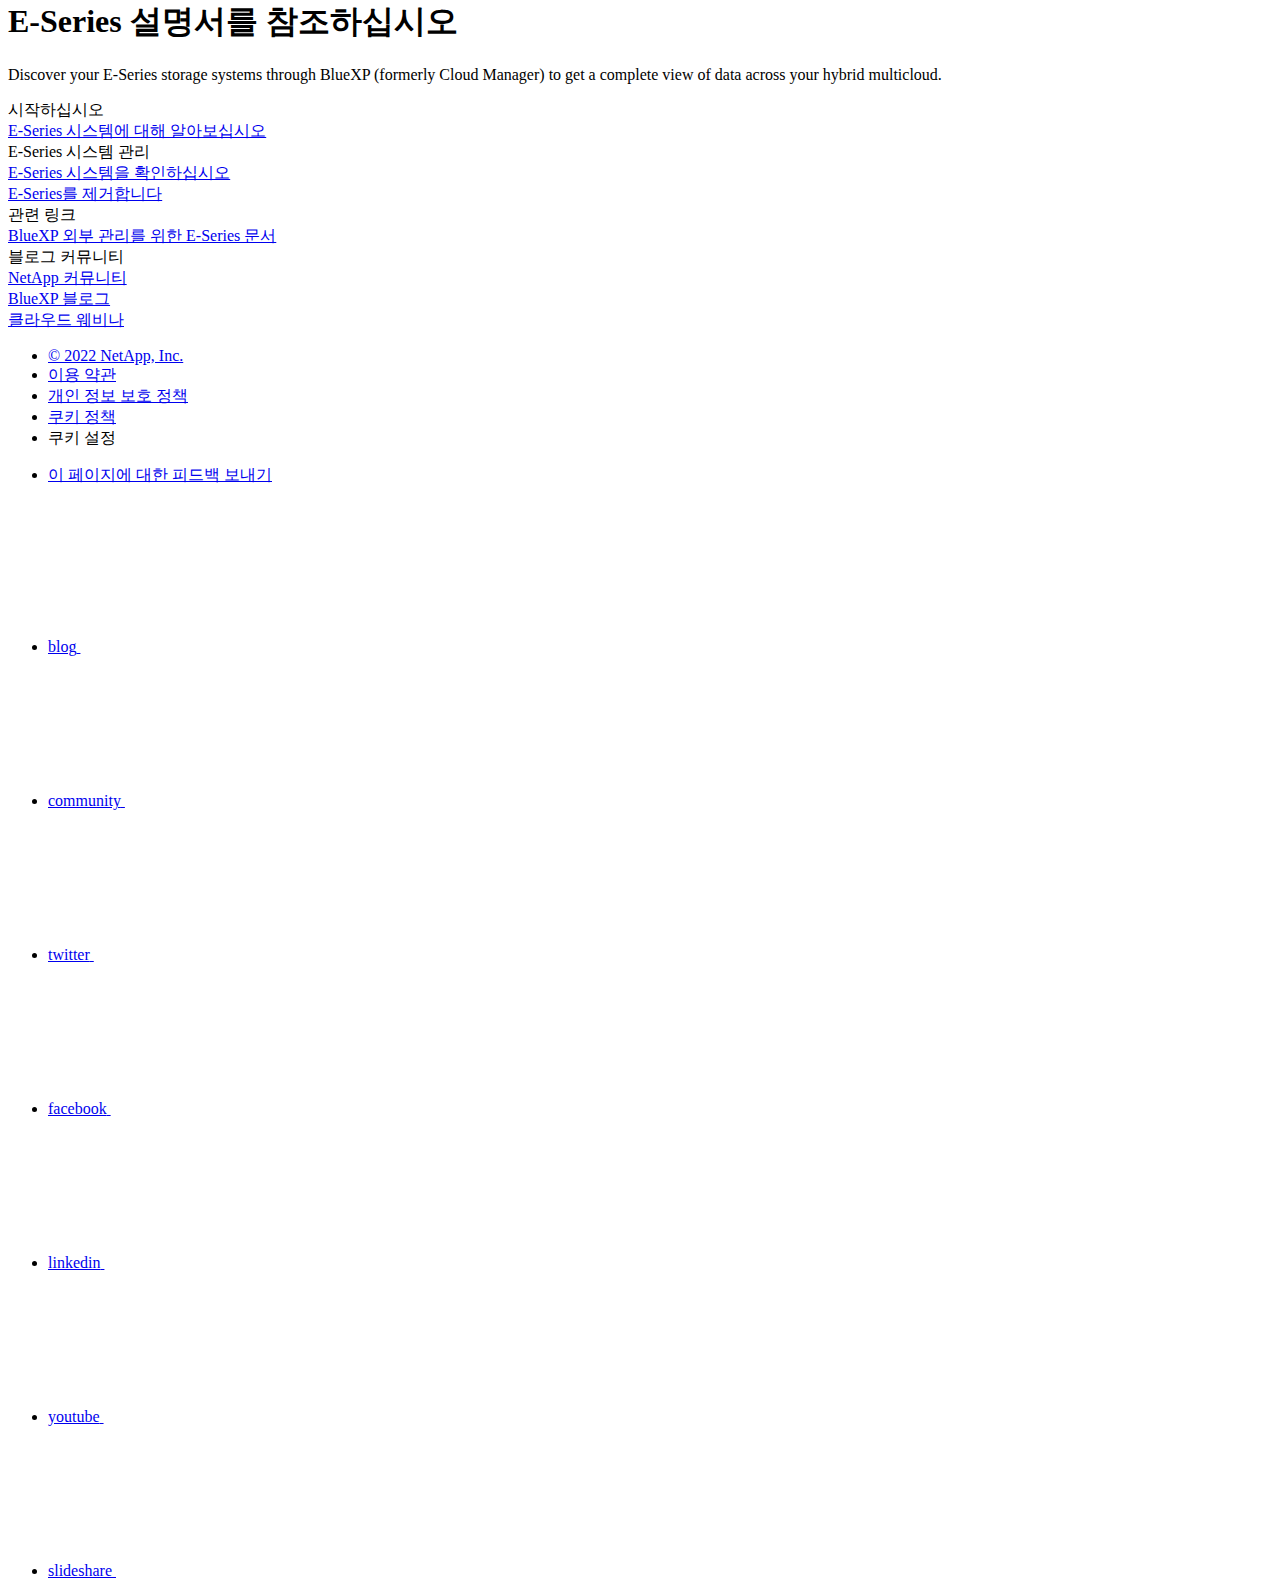
==== commit 02f4a123: "Deploying to gh-pages from  @ d1be793091c9c7046d42e8ecabdad2ef6e74c4d7 🚀" ====
--- a/index.html
+++ b/index.html
@@ -9,14 +9,14 @@
   <meta property="og:title" content="E-Series 설명서를 참조하십시오 | NetApp Documentation" />
 	<meta property="og:type" content="website" />
 	<meta property="og:url" content="https://docs.netapp.com/ko-kr/cloud-manager-e-series/index.html" />
-	<meta property="og:description" content="Cloud Manager를 통해 E-Series 스토리지 시스템을 검색하여 하이브리드 멀티 클라우드 전체의 데이터를 완벽하게 파악할 수 있습니다." />
+	<meta property="og:description" content="BlueXP(이전의 Cloud Manager)를 통해 E-Series 스토리지 시스템을 검색하여 하이브리드 멀티 클라우드 전체의 데이터를 완벽하게 파악할 수 있습니다." />
   <meta property="og:image" content="https://docs.netapp.com/ko-kr/cloud-manager-e-series/images/logo-tophat-social.png" />
   <meta property="og:image:alt" content="NetApp Logo" />
   <meta name="format-detection" content="telephone=no">
   <meta http-equiv="Content-Type" content="text/html; charset=utf-8">
   <meta http-equiv="encoding" content="utf-8">
   <meta http-equiv="nss-type" content="Product Documentation"/>
-  <meta http-equiv="nss-subtype" content="User Guide"/><meta name="description" content="Cloud Manager를 통해 E-Series 스토리지 시스템을 검색하여 하이브리드 멀티 클라우드 전체의 데이터를 완벽하게 파악할 수 있습니다.">
+  <meta http-equiv="nss-subtype" content="User Guide"/><meta name="description" content="BlueXP(이전의 Cloud Manager)를 통해 E-Series 스토리지 시스템을 검색하여 하이브리드 멀티 클라우드 전체의 데이터를 완벽하게 파악할 수 있습니다.">
   <meta name="keywords" content=" "><!-- Icons -->
   <link rel="icon" href="/ko-kr/cloud-manager-e-series/images/favicon.ico" type="image/x-icon">
 
@@ -141,6 +141,17 @@
           $("#expandAll").click(function(e) {
               e.preventDefault();
               $("#mysidebar").navgoco('toggle', true);
+          });
+
+          $(".sidebar-nav-container").on("scroll", function() {
+            $.cookie("sidebarScroll", $(".sidebar-nav-container").scrollTop(), {
+              path    : "/ko-kr/cloud-manager-e-series"  
+            });
+          });
+          $(function() {
+            if ($.cookie("sidebarScroll")) {
+              $(".sidebar-nav-container").scrollTop($.cookie("sidebarScroll"));
+            }
           });
 
       });
@@ -257,6 +268,8 @@
       </div>
 
       
+      
+      
       <div class="search-property-bar">
         <div id="search-demo-container" class="searchbox n-property-bar__search">
           <div id="react-search" 
@@ -482,7 +495,7 @@
     $(".n-pdf-body-container .zip-pdf-link-container").toggle('display');
   });
 </script><div class="prod-nav" id="product-nav">
-  <a target="_self" class="prod-fam-nav" href="https://docs.netapp.com/ko-kr/cloud-manager-family/"><img src="/ko-kr/cloud-manager-e-series/images/left_arrow.png" alt=""><pre>모든 Cloud Manager 설명서</pre></a>
+  <a target="_self" class="prod-fam-nav" href="https://docs.netapp.com/ko-kr/cloud-manager-family/"><img src="/ko-kr/cloud-manager-e-series/images/left_arrow.png" alt=""><pre>모든 BlueXP 설명서</pre></a>
 </div><div class="sidebar-nav-container" id="mysidebardiv">
   <ul id="mysidebar" class="nav"><li 
       data-pdf-exists="true" 
@@ -506,7 +519,7 @@
     ><a href="#">
         <div class="na-navbar-padding"> 시작하십시오</div>
       </a>
-      <ul>
+      <ul style="display: none;">
         <li 
       data-pdf-exists="true" 
       data-pdf-filename="E-Series 시스템에 대해 알아보십시오"
@@ -522,7 +535,7 @@
     ><a href="#">
         <div class="na-navbar-padding"> E-Series 클러스터 관리</div>
       </a>
-      <ul>
+      <ul style="display: none;">
         <li 
       data-pdf-exists="true" 
       data-pdf-filename="E-Series 시스템을 확인하십시오"
@@ -545,7 +558,7 @@
     ><a href="#">
         <div class="na-navbar-padding"> 지식 및 지원</div>
       </a>
-      <ul>
+      <ul style="display: none;">
         <li 
       data-pdf-exists="true" 
       data-pdf-filename="지원을 위해 등록하십시오"
@@ -578,6 +591,7 @@
 </script>
 <!-- this highlights the active parent class in the navgoco sidebar. this is critical so that the parent expands when you're viewing a page. This must appear below the sidebar code above. Otherwise, if placed inside customscripts.js, the script runs before the sidebar code runs and the class never gets inserted.-->
 <script>$("li.active").parents('li').toggleClass("active");</script>
+<script>$("#mysidebar li.active").parents('ul').css("display","block");</script>
 
 
   </div>
@@ -601,7 +615,7 @@
 
         
         <li class="n-breadcrumb__list-item">
-          <a href="https://docs.netapp.com/ko-kr/cloud-manager-family/">Cloud Manager</a>
+          <a href="https://docs.netapp.com/ko-kr/cloud-manager-family/">BlueXP</a>
         </li>
         
 
@@ -636,7 +650,7 @@
           <h1 class="n-doc__component-detail-heading">E-Series 설명서를 참조하십시오</h1>
         </div>
         <section class="n-band__section">
-  <p>Discover your E-Series storage systems through Cloud Manager to get a complete view of data across your hybrid multicloud.</p>
+  <p>Discover your E-Series storage systems through BlueXP (formerly Cloud Manager) to get a complete view of data across your hybrid multicloud.</p>
 </section><div class="n-band__content">
   <div class="n-layout-flex" data-ntap-layout="4">
     
@@ -703,7 +717,7 @@
                 <div class="ie-feature-block__section">
                   
                   
-                  <a class="ie-feature-block__link" target="_blank" href="https://docs.netapp.com/us-en/e-series-family/">Cloud Manager 외부 관리를 위한 E-Series 문서</a>
+                  <a class="ie-feature-block__link" target="_blank" href="https://docs.netapp.com/us-en/e-series-family/">BlueXP 외부 관리를 위한 E-Series 문서</a>
                 </div>
               
             
@@ -732,7 +746,7 @@
                 <div class="ie-feature-block__section">
                   
                   
-                  <a class="ie-feature-block__link" target="_blank" href="https://cloud.netapp.com/blog">Cloud Central 블로그</a>
+                  <a class="ie-feature-block__link" target="_blank" href="https://cloud.netapp.com/blog">BlueXP 블로그</a>
                 </div>
               
             
@@ -795,11 +809,7 @@
         <div class="n-footer__copyright">
           <ul class="n-footer__copyright-list">
             <li class="n-footer__copyright-link">
-              <span class="n-footer__fine-print">웹 사이트에 대한 피드백이 있으십니까?</span>
-              <a target="_self" href="javascript:netapp_mailto()">의견을 공유해 주십시오</a>
-            </li>
-            <li class="n-footer__copyright-link">
-              <a href="https://docs.netapp.com/ko-kr/announcements/">공지 사항</a>
+              <a target="_self" href="javascript:netapp_mailto()">이 페이지에 대한 피드백 보내기</a>
             </li>
           </ul>
         </div>
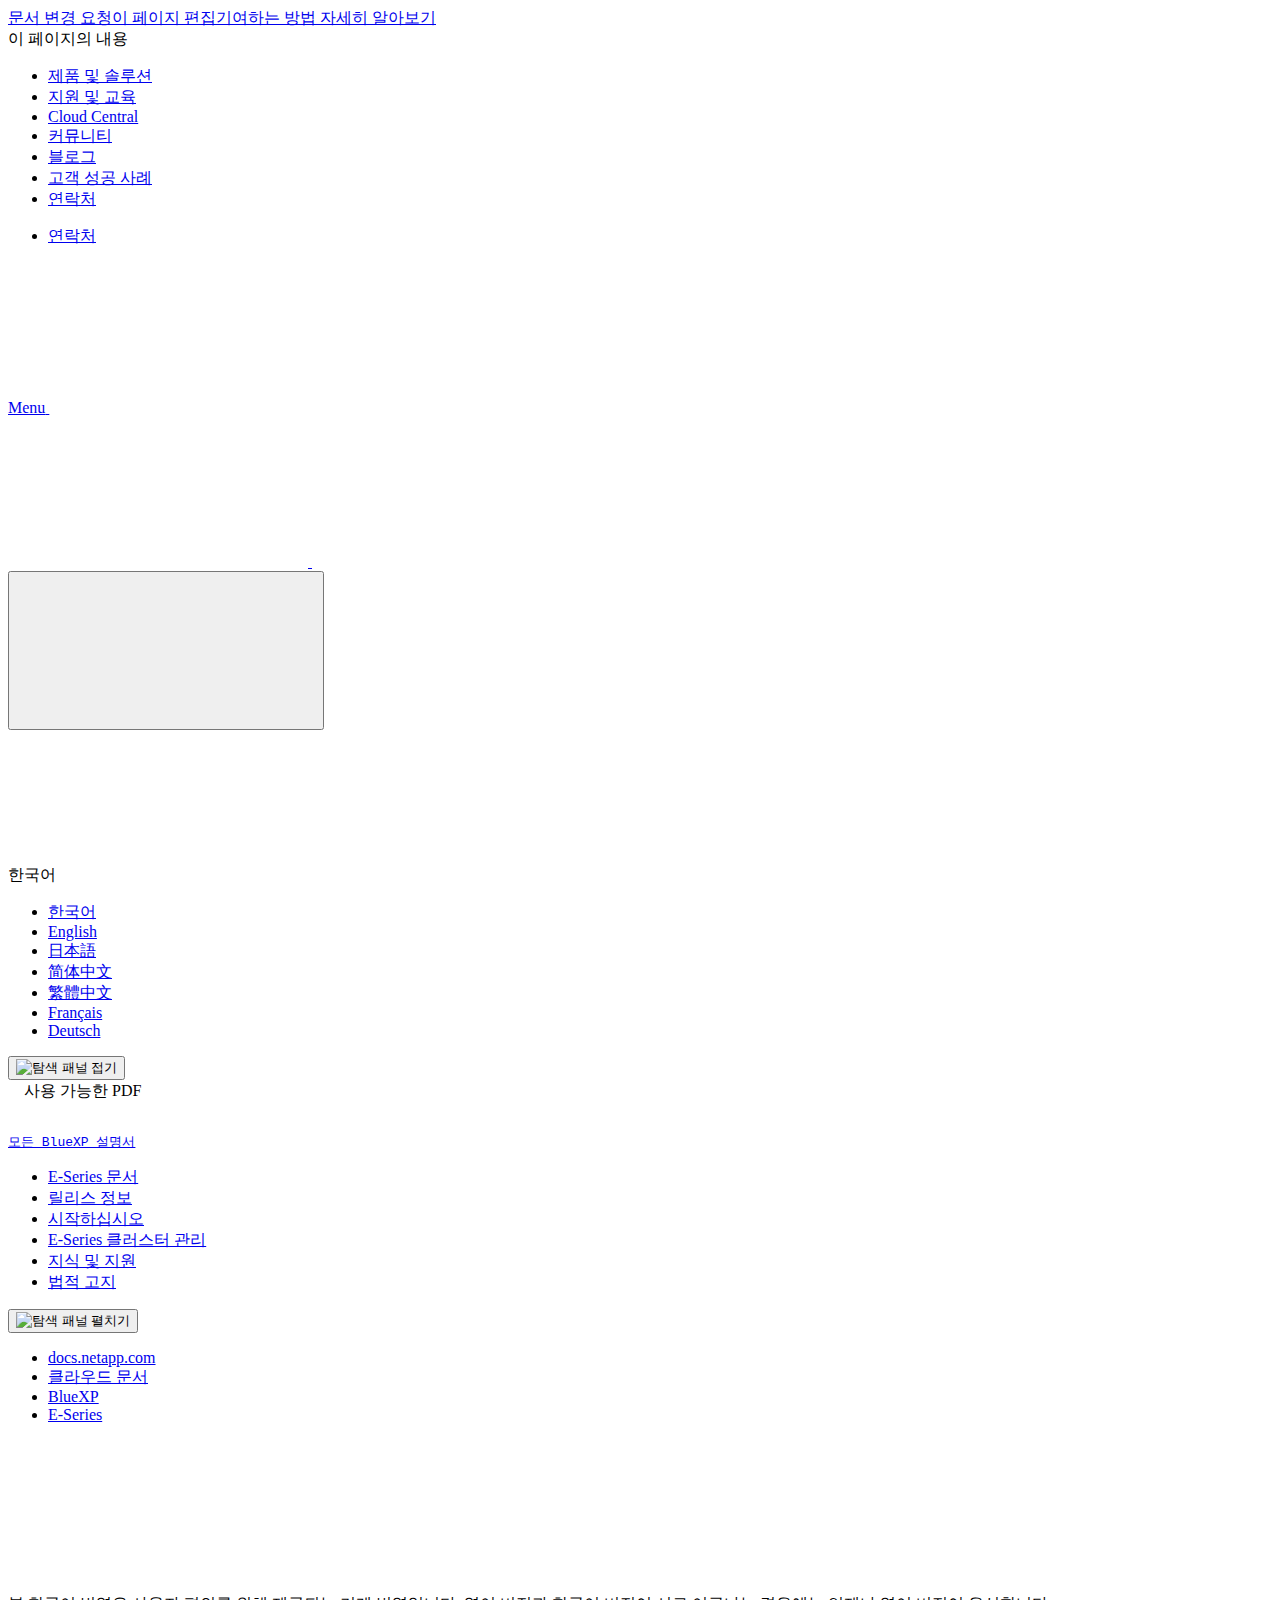
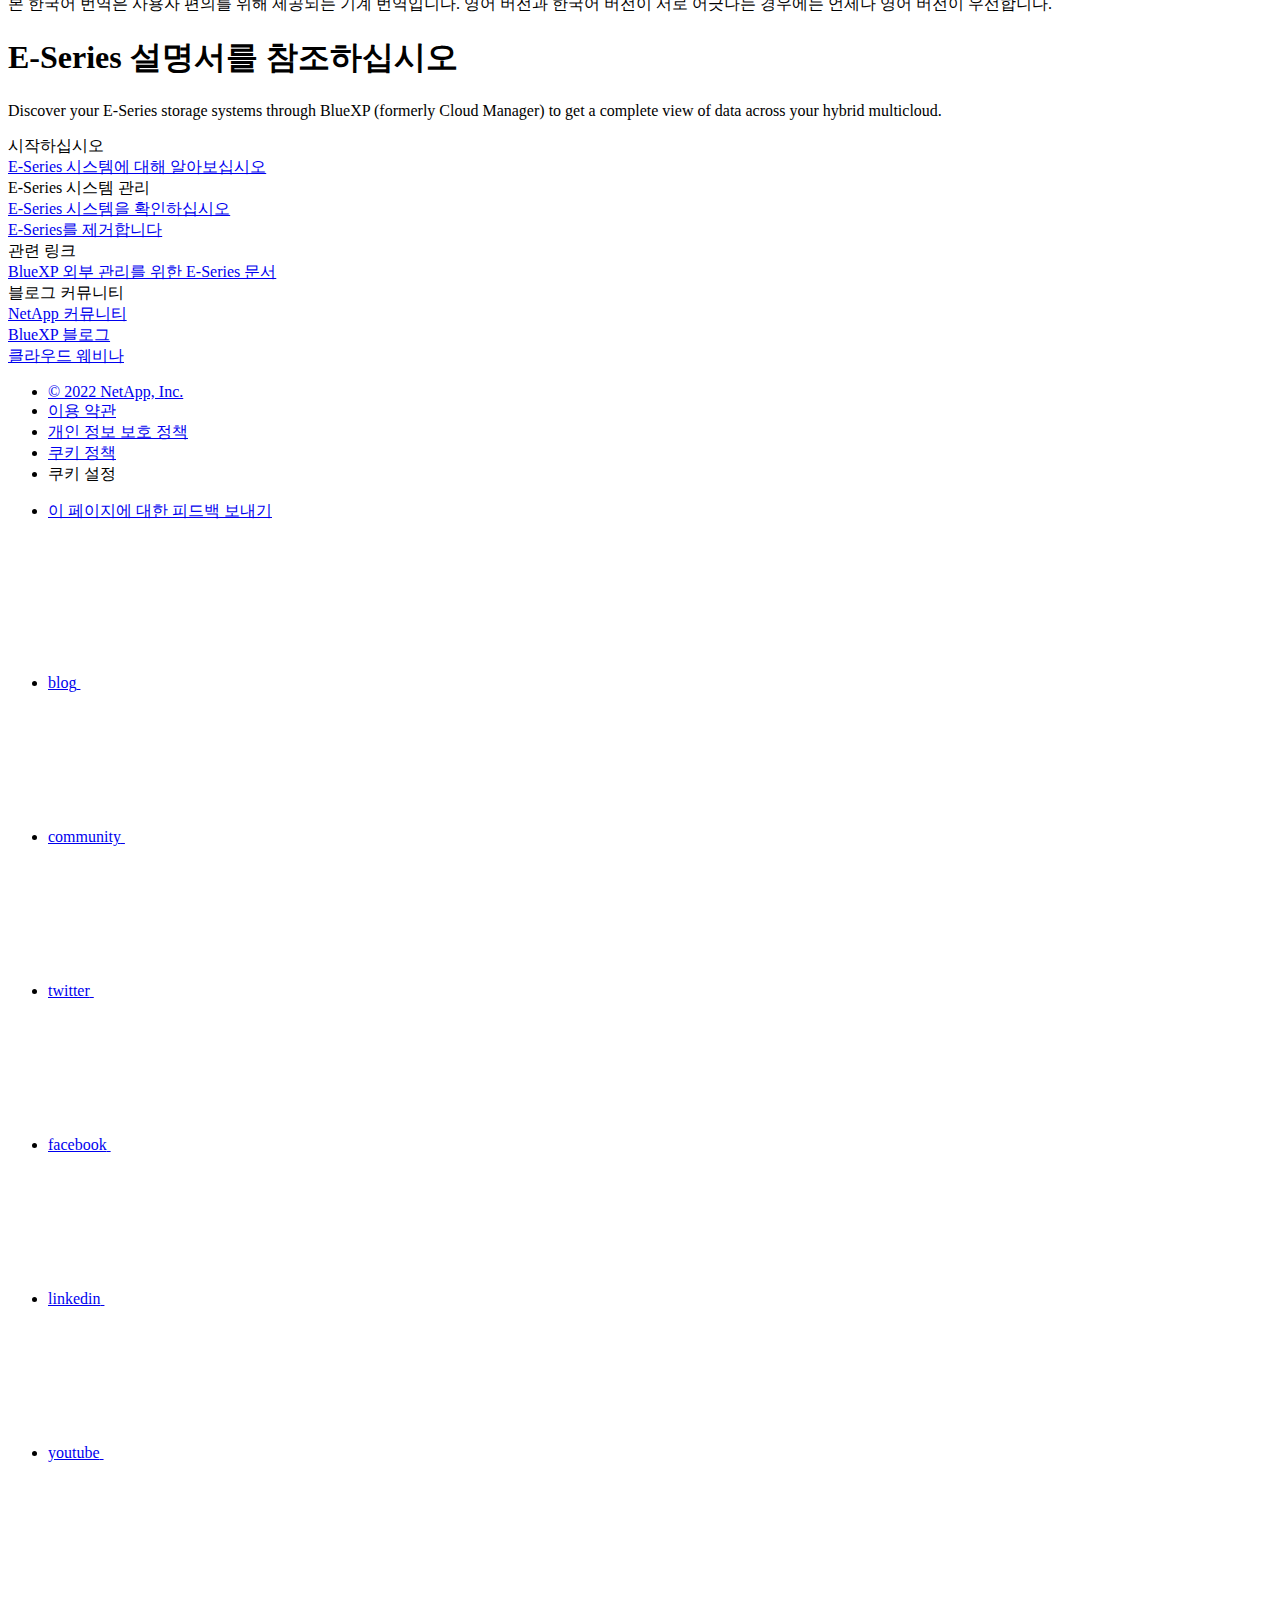
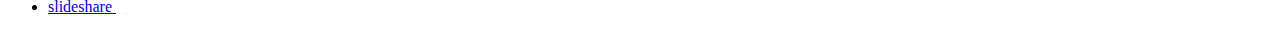
==== commit efe360a0: "Deploying to gh-pages from  @ ebaa2d074e469de322ea5faece881b377a9525fe 🚀" ====
--- a/index.html
+++ b/index.html
@@ -25,28 +25,8 @@
   <!-- Elastic Search -->
   <link rel="stylesheet" href="//cdn.jsdelivr.net/searchkit/0.10.0/theme.css">
 
-  <!-- Controls AsciiDoctor Admonition Blocks -->
-  <link rel="stylesheet" type="text/css" href="/ko-kr/cloud-manager-e-series/css/font-awesome.min.css">
-
-  <!-- Controls the shadow effect for search dropdown menu -->
-  <link rel="stylesheet" href="/ko-kr/cloud-manager-e-series/css/boxshadowproperties.css">
-
-  <!-- NetApp CSS controls the technical content -->
-  <link rel="stylesheet" type="text/css" href="/ko-kr/cloud-manager-e-series/css/netapp.css">
-
-  <!-- WWW CSS Content -->
-  <link rel="stylesheet" type="text/css" href="/ko-kr/cloud-manager-e-series/css/www-luci-dotcom.min.css">
-  <link rel="stylesheet" type="text/css" href="/ko-kr/cloud-manager-e-series/css/www-netapp-dotcom.css">
-  <link rel="stylesheet" href="/ko-kr/cloud-manager-e-series/css/www-netapp-library-critical.min.css" media="all" >
-  <link rel="stylesheet" href="/ko-kr/cloud-manager-e-series/css/www-netapp-library-non-critical.min.css" as="style" onload="this.onload=null;this.rel='stylesheet'">
-  <link rel="stylesheet" href="/ko-kr/cloud-manager-e-series/css/www-netapp-library-global-header-footer.min.css">
-
-  <!-- NetApp IE Customizations -->
-  <link rel="stylesheet" href='/ko-kr/cloud-manager-e-series/css/na-utility.css' type='text/css'>
-  <link rel="stylesheet" href='/ko-kr/cloud-manager-e-series/css/na-sidebar.css' type='text/css'>
-  <link rel='stylesheet' href='/ko-kr/cloud-manager-e-series/css/clouddocs.css' type='text/css'>
-  <link rel='stylesheet' href='/ko-kr/cloud-manager-e-series/css/custom-dropdown.css' type='text/css'>
-  <link rel='stylesheet' href='/ko-kr/cloud-manager-e-series/css/na-pagenav.css' type='text/css'>
+  <!-- Combined CSS -->
+  <link rel="stylesheet" type="text/css" href="/ko-kr/cloud-manager-e-series/css/netappdocs.css">
 
   
   <link rel="stylesheet" href="/ko-kr/cloud-manager-e-series/css/landing-page.css" type="text/css">
@@ -98,11 +78,7 @@
   <script src="https://cdnjs.cloudflare.com/ajax/libs/jquery-cookie/1.4.1/jquery.cookie.min.js"></script>
 
   <!-- Used for Product Family Page Sidebar Visibility --><!-- Used to import Promise for IE. Required for SearchKit -->
-  <script src="https://cdnjs.cloudflare.com/ajax/libs/bluebird/3.3.5/bluebird.min.js"></script><script src='/ko-kr/cloud-manager-e-series/js/na-search.js'></script><script src='/ko-kr/cloud-manager-e-series/js/na-pagenav.js'></script><link rel='stylesheet' href='/ko-kr/cloud-manager-e-series/css/prism.css' type='text/css'>
-  <link rel='stylesheet' href='/ko-kr/cloud-manager-e-series/css/prism-netapp.css' type='text/css'>
-
-
-  <script src='/ko-kr/cloud-manager-e-series/js/na-utility.js'></script>
+  <script src="https://cdnjs.cloudflare.com/ajax/libs/bluebird/3.3.5/bluebird.min.js"></script><script src='/ko-kr/cloud-manager-e-series/js/na-search.js'></script><script src='/ko-kr/cloud-manager-e-series/js/na-pagenav.js'></script><script src='/ko-kr/cloud-manager-e-series/js/na-utility.js'></script>
   <script src='/ko-kr/cloud-manager-e-series/js/clouddocs.js'></script>
   <script src='/ko-kr/cloud-manager-e-series/js/jquery.navgoco.min.js'></script>
   <script src="https://maxcdn.bootstrapcdn.com/bootstrap/3.3.7/js/bootstrap.min.js" integrity="sha384-Tc5IQib027qvyjSMfHjOMaLkfuWVxZxUPnCJA7l2mCWNIpG9mGCD8wGNIcPD7Txa" crossorigin="anonymous"></script>
@@ -316,6 +292,10 @@
           <a href="https://docs.netapp.com/zh-cn/cloud-manager-e-series/index.html" target="_self"><span translate="no" class="notranslate">简体中文</span></a>
         </li><li>
           <a href="https://docs.netapp.com/zh-tw/cloud-manager-e-series/index.html" target="_self"><span translate="no" class="notranslate">繁體中文</span></a>
+        </li><li>
+          <a href="https://docs.netapp.com/fr-fr/cloud-manager-e-series/index.html" target="_self"><span translate="no" class="notranslate">Français</span></a>
+        </li><li>
+          <a href="https://docs.netapp.com/de-de/cloud-manager-e-series/index.html" target="_self"><span translate="no" class="notranslate">Deutsch</span></a>
         </li></ul>
     </div><!-- End Language Selector -->
 
